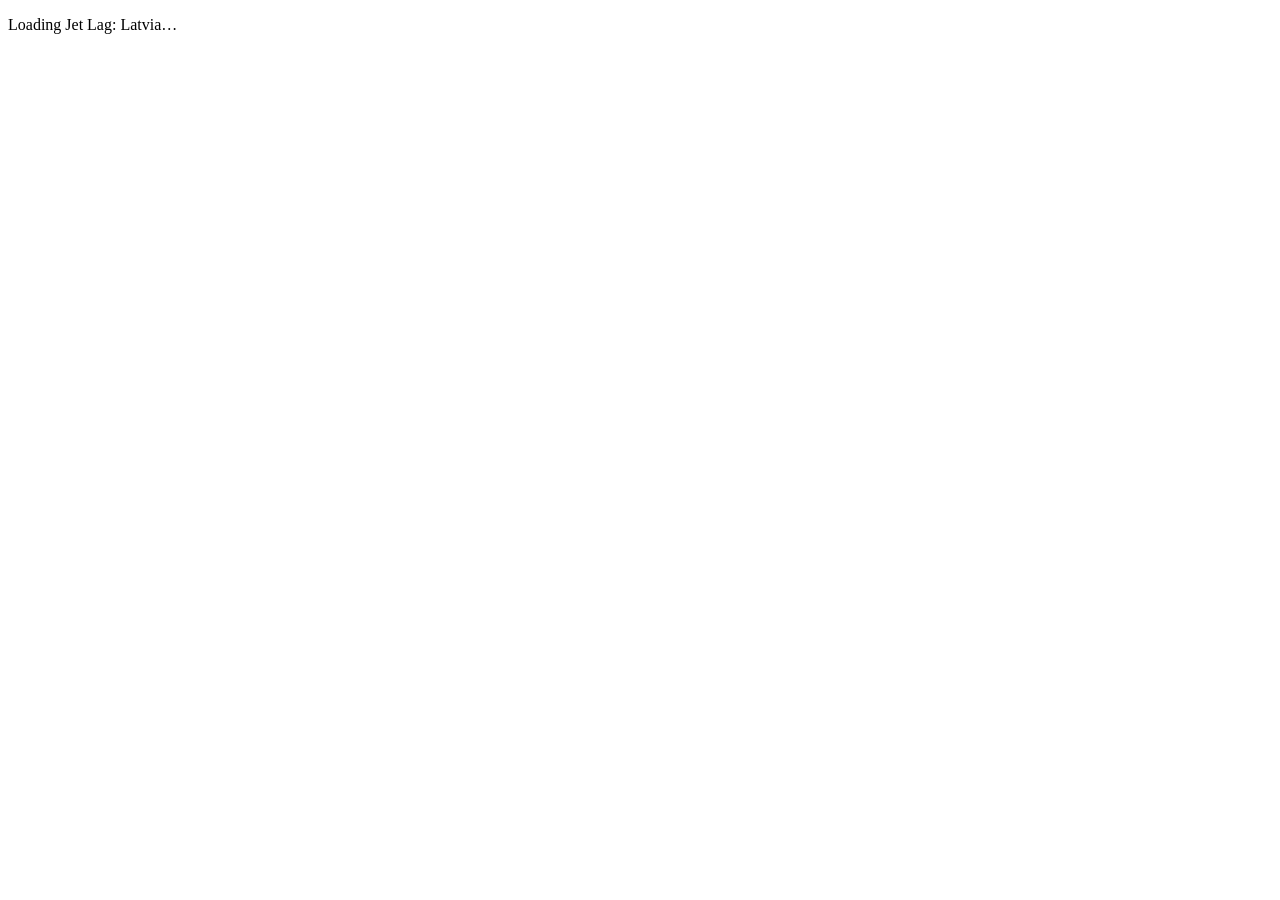
==== public/index.html @ cdc315fa "Add Jet Lag: Latvia app with Race, Hide & Seek and Tag modes Zero-dependency Python server plus a no" ====
<!doctype html>
<html lang="en">
<head>
<meta charset="utf-8">
<meta name="viewport" content="width=device-width, initial-scale=1, viewport-fit=cover">
<meta name="theme-color" content="#7a1f2b">
<title>Jet Lag: Latvia</title>
<link rel="manifest" href="/manifest.json">
<link rel="icon" href="/icon.svg" type="image/svg+xml">
<link rel="apple-touch-icon" href="/icon.svg">
<link rel="stylesheet" href="/vendor/leaflet.css">
<link rel="stylesheet" href="/css/style.css">
</head>
<body>
<div id="app"><p class="boot">Loading Jet Lag: Latvia…</p></div>
<script src="/vendor/leaflet.js"></script>
<script type="module" src="/js/app.js"></script>
</body>
</html>
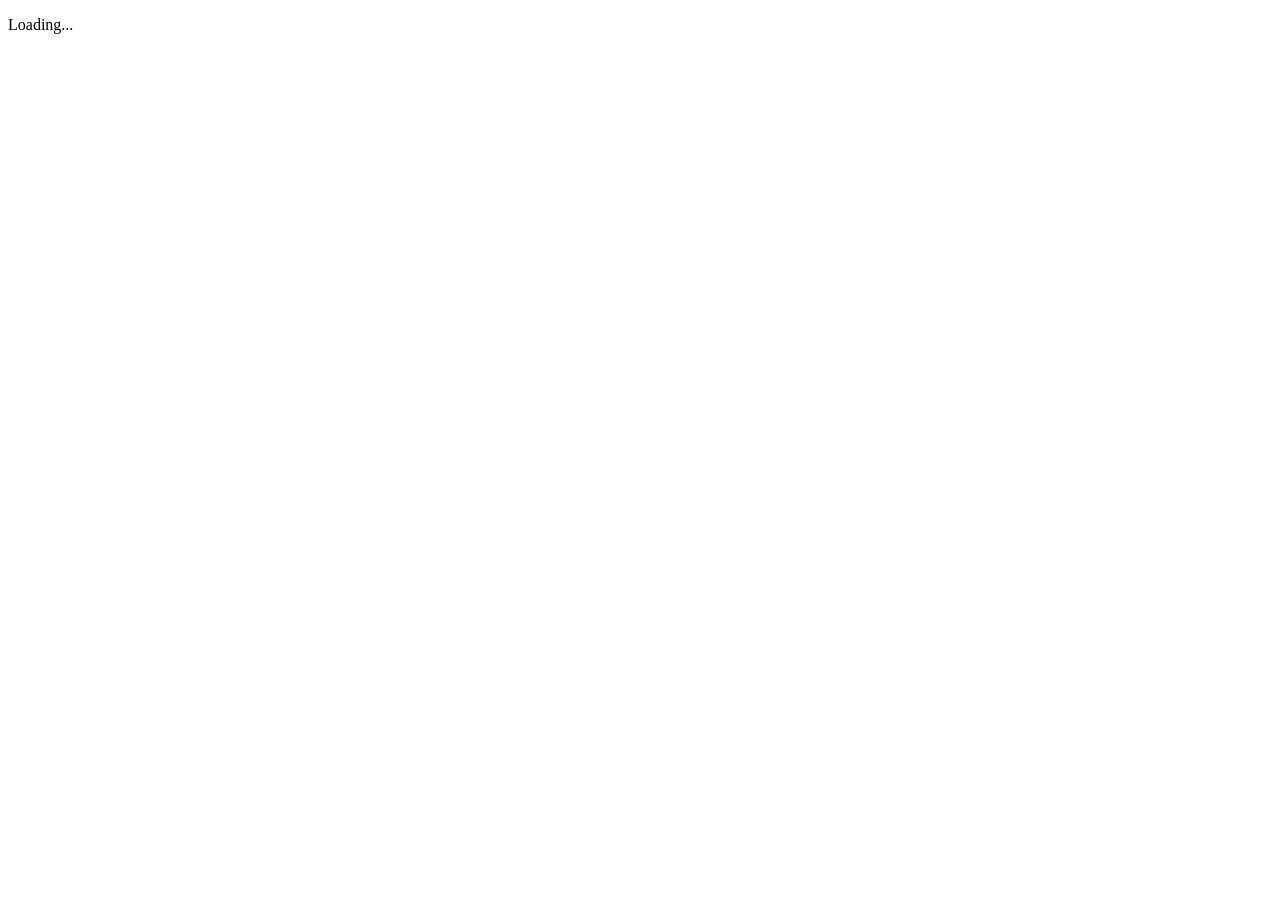
==== commit 6c0e06fc: "Add admin modes, cards and tasks, kawaii redesign, Latvian READMEs - Admin modes: player / admin / a" ====
--- a/public/index.html
+++ b/public/index.html
@@ -3,16 +3,18 @@
 <head>
 <meta charset="utf-8">
 <meta name="viewport" content="width=device-width, initial-scale=1, viewport-fit=cover">
-<meta name="theme-color" content="#7a1f2b">
+<meta name="theme-color" content="#fff3f6">
 <title>Jet Lag: Latvia</title>
 <link rel="manifest" href="/manifest.json">
 <link rel="icon" href="/icon.svg" type="image/svg+xml">
 <link rel="apple-touch-icon" href="/icon.svg">
+<script src="/js/theme-boot.js"></script>
 <link rel="stylesheet" href="/vendor/leaflet.css">
+<link rel="stylesheet" href="/css/fonts.css">
 <link rel="stylesheet" href="/css/style.css">
 </head>
 <body>
-<div id="app"><p class="boot">Loading Jet Lag: Latvia…</p></div>
+<div id="app"><p class="boot">Loading...</p></div>
 <script src="/vendor/leaflet.js"></script>
 <script type="module" src="/js/app.js"></script>
 </body>
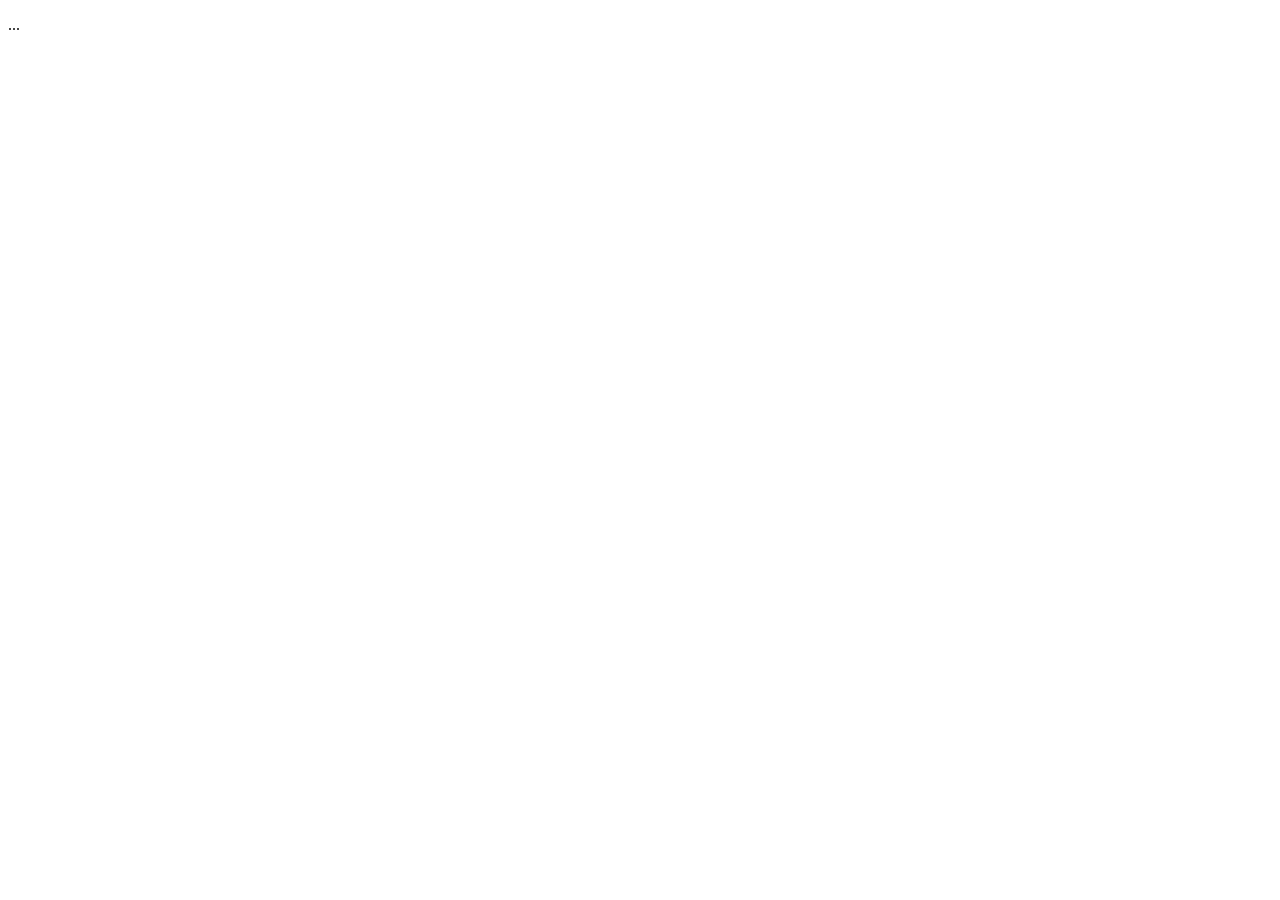
==== commit d574ff2c: "Phase 3: territory-exit race, shared tasks, hand limit, Tag economy/shop, i18n (EN/LV/RU/UK), themes" ====
--- a/public/index.html
+++ b/public/index.html
@@ -3,19 +3,40 @@
 <head>
 <meta charset="utf-8">
 <meta name="viewport" content="width=device-width, initial-scale=1, viewport-fit=cover">
-<meta name="theme-color" content="#fff3f6">
+<meta name="theme-color" content="#e2457f">
+<meta name="mobile-web-app-capable" content="yes">
+<meta name="apple-mobile-web-app-capable" content="yes">
 <title>Jet Lag: Latvia</title>
 <link rel="manifest" href="/manifest.json">
 <link rel="icon" href="/icon.svg" type="image/svg+xml">
-<link rel="apple-touch-icon" href="/icon.svg">
+<link rel="apple-touch-icon" href="/icon-192.png">
 <script src="/js/theme-boot.js"></script>
 <link rel="stylesheet" href="/vendor/leaflet.css">
 <link rel="stylesheet" href="/css/fonts.css">
 <link rel="stylesheet" href="/css/style.css">
+<link rel="preload" href="/api/meta" as="fetch" crossorigin>
+<link rel="modulepreload" href="/vendor/preact.js">
+<link rel="modulepreload" href="/js/app.js">
+<link rel="modulepreload" href="/js/api.js">
+<link rel="modulepreload" href="/js/i18n.js">
+<link rel="modulepreload" href="/js/ui.js">
+<link rel="modulepreload" href="/js/theme.js">
+<link rel="modulepreload" href="/js/home.js">
+<link rel="modulepreload" href="/js/game.js">
+<link rel="modulepreload" href="/js/settings.js">
+<link rel="modulepreload" href="/js/guide.js">
+<link rel="modulepreload" href="/js/map.js">
+<link rel="modulepreload" href="/js/cards-ui.js">
+<link rel="modulepreload" href="/js/tasks-ui.js">
+<link rel="modulepreload" href="/js/race.js">
+<link rel="modulepreload" href="/js/hide.js">
+<link rel="modulepreload" href="/js/tag.js">
+<link rel="modulepreload" href="/js/areas.js">
+<script src="/i18n/en.js"></script>
 </head>
 <body>
-<div id="app"><p class="boot">Loading...</p></div>
-<script src="/vendor/leaflet.js"></script>
+<div id="app"><p class="boot">...</p></div>
+<script defer src="/vendor/leaflet.js"></script>
 <script type="module" src="/js/app.js"></script>
 </body>
 </html>
